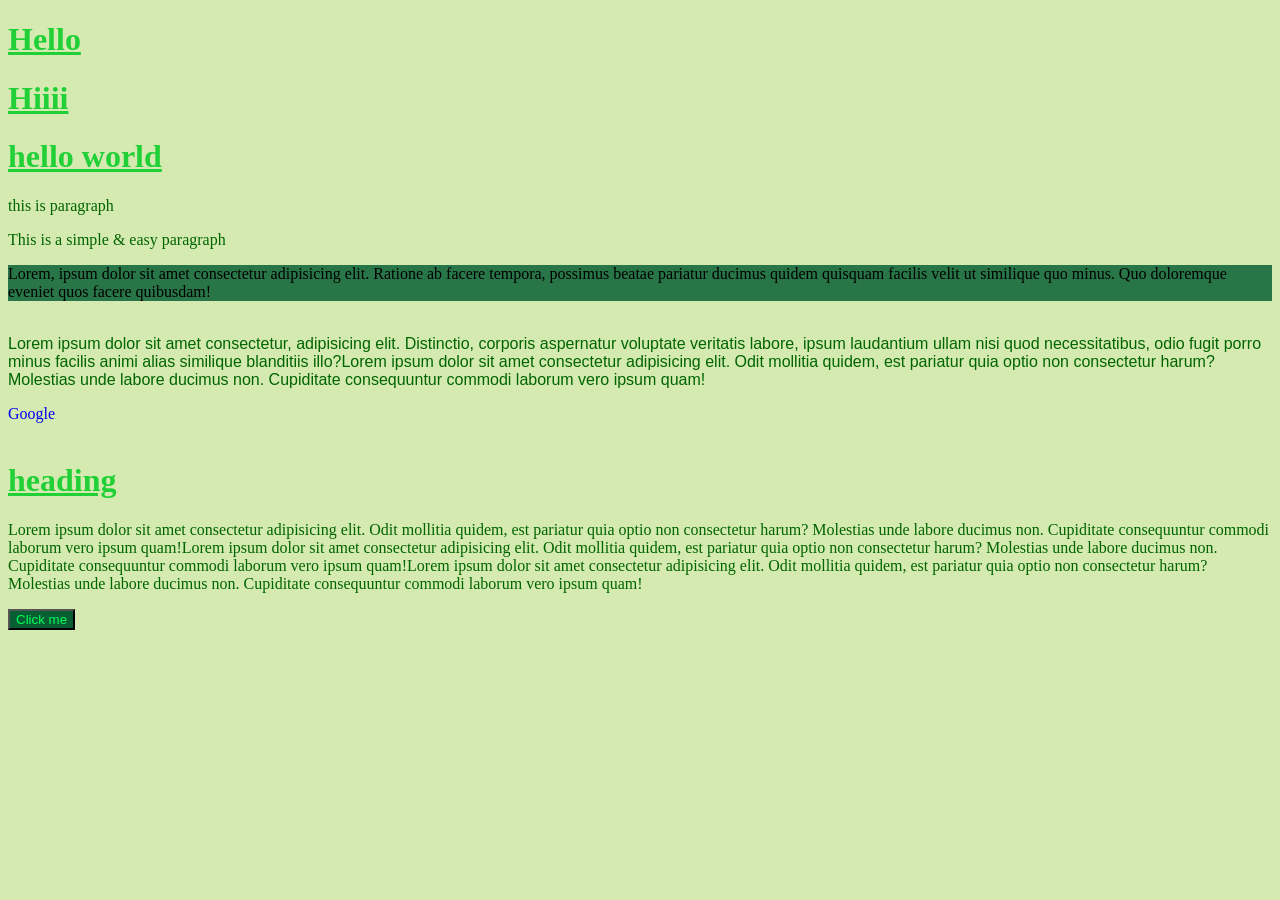
==== index.html @ fbfd07b4 "css t1" ====
<!DOCTYPE html>
<html lang="en">
<head>
    <meta charset="UTF-8">
    <meta name="viewport" content="width=device-width, initial-scale=1.0">
    <title>css</title>
    
    <!--external-->

    <link rel="stylesheet" href="style.css">

    <!--internal/<style>-->
    <!-- <style>
        h1{
            columns: red;
        }
    </style> -->

</head>
<body>

    <h1>Hello</h1>
    <h1 id="headingOne">Hiiii</h1>

    <h1 class="myclass">hello world</h1>
    <p class="myclass">this is paragraph</p>

    <!--inline-->
    <!-- <p style="color:blue">Hello</p> -->

    <p>This is a simple & easy paragraph</p>

    <div id="box">
        Lorem, ipsum dolor sit amet consectetur adipisicing elit. Ratione ab facere tempora, possimus beatae pariatur ducimus quidem quisquam facilis velit ut similique quo minus. Quo doloremque eveniet quos facere quibusdam!
    </div>
    <br>

    <p id="one">Lorem ipsum dolor sit amet consectetur, adipisicing elit. Distinctio, corporis aspernatur voluptate veritatis labore, ipsum laudantium ullam nisi quod necessitatibus, odio fugit porro minus facilis animi alias similique blanditiis illo?Lorem ipsum dolor sit amet consectetur adipisicing elit. Odit mollitia quidem, est pariatur quia optio non consectetur harum? Molestias unde labore ducimus non. Cupiditate consequuntur commodi laborum vero ipsum quam!</p>

    <a href="https://www.google.com">Google</a>
    <br><br>

    <!--<h1 id="h1">Heading 1</h1>
    <h1 id="h2">Heading 2</h1>
    <h1 id="h3">Heading 3</h1>
    <h1 id="h4">Heading 4</h1>-->

    <h1>heading</h1>

    <p id="two">Lorem ipsum dolor sit amet consectetur adipisicing elit. Odit mollitia quidem, est pariatur quia optio non consectetur harum? Molestias unde labore ducimus non. Cupiditate consequuntur commodi laborum vero ipsum quam!Lorem ipsum dolor sit amet consectetur adipisicing elit. Odit mollitia quidem, est pariatur quia optio non consectetur harum? Molestias unde labore ducimus non. Cupiditate consequuntur commodi laborum vero ipsum quam!Lorem ipsum dolor sit amet consectetur adipisicing elit. Odit mollitia quidem, est pariatur quia optio non consectetur harum? Molestias unde labore ducimus non. Cupiditate consequuntur commodi laborum vero ipsum quam!</p>

    <button>Click me</button>

</body>
</html>
---- style.css ----
/*Element Selector*/
h1{
    color: rgb(33, 208, 54);
    text-decoration: underline;
}

p{
    color: darkgreen;
    text-align:left;
}

button{
    color: rgb(0, 255, 89);
    background-color: rgb(8, 94, 51);
}

body{
   background-color: rgb(213, 234, 177);
   /* hexadecimal
   background-color: #ffff00;*/
}

#box {
    background-color: rgb(40, 118, 71);
}

a{
    text-decoration: none;
}

#one{
    font-family: arial;
}

/*#h1{
    font-weight: normal;
}

#h2{
    font-weight: bold;
}

#h3{
    font-weight: lighter;
}

#h4{
    font-weight: 300;
}*/


/* Universal Selector 

* {
    color: rgb(243, 155, 169);
}

id Selector

#headingOne{
    color: rgb(232, 86, 229);
}

class Selector

.myclass{
    color: brown;
}*/
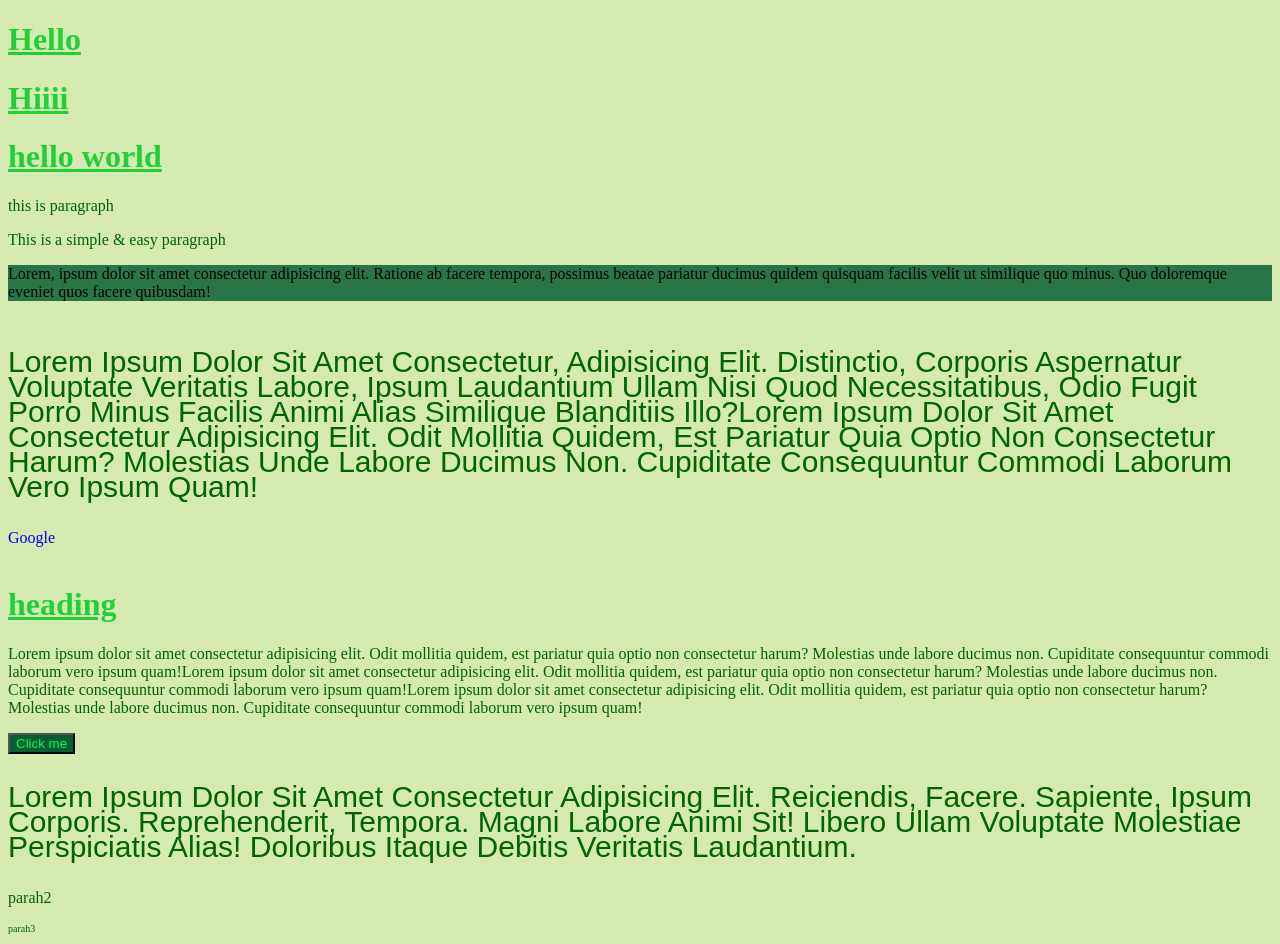
==== commit f1dcf0d6: "new concept added" ====
--- a/index.html
+++ b/index.html
@@ -51,5 +51,10 @@
 
     <button>Click me</button>
 
+
+    <p id="one">Lorem ipsum dolor sit amet consectetur adipisicing elit. Reiciendis, facere. Sapiente, ipsum corporis. Reprehenderit, tempora. Magni labore animi sit! Libero ullam voluptate molestiae perspiciatis alias! Doloribus itaque debitis veritatis laudantium.</p>
+    <p id="two">parah2</p>
+    <p id="three">parah3</p>
+
 </body>
 </html>
--- a/style.css
+++ b/style.css
@@ -30,6 +30,16 @@
 
 #one{
     font-family: arial;
+}
+
+#one{
+    font-size: 30px;
+    line-height: 25px;
+    text-transform: capitalize;
+}
+
+#three{
+    font-size: 10px ;
 }
 
 /*#h1{
